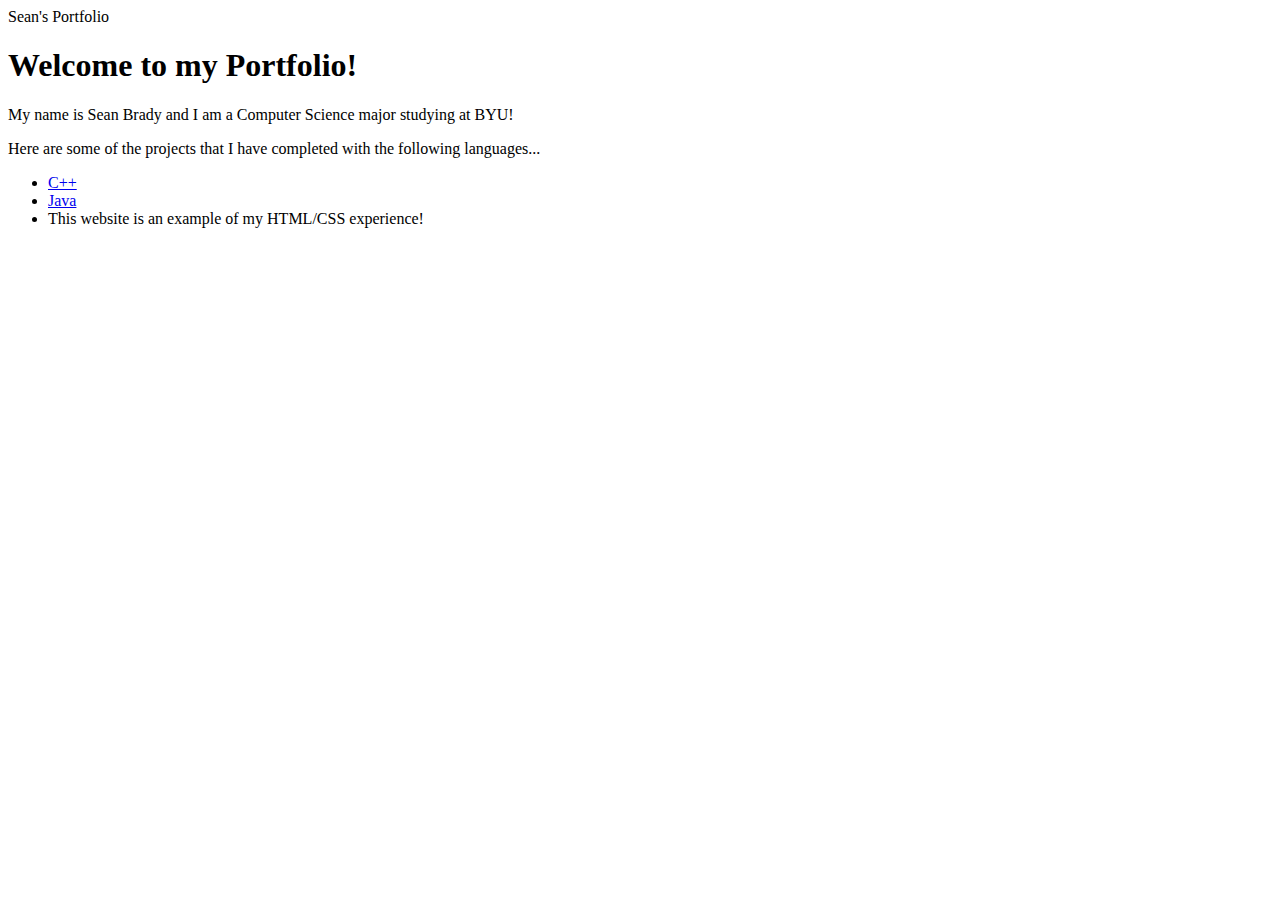
==== index.html @ 538cabbf "First commit" ====
<!DOCTYPE html>
<html>

<head>Sean's Portfolio</head>

<body>
    <h1>Welcome to my Portfolio!</h1>
    <p>My name is Sean Brady and I am a Computer Science major studying at BYU!</p>
    <p>Here are some of the projects that I have completed with the following languages...</p>
    <ul>
        <li><a href="c++.html">C++</a></li>
        <li><a href="java.html">Java</a></li>
        <li>This website is an example of my HTML/CSS experience!</li>
    </ul>
</body>

</html>
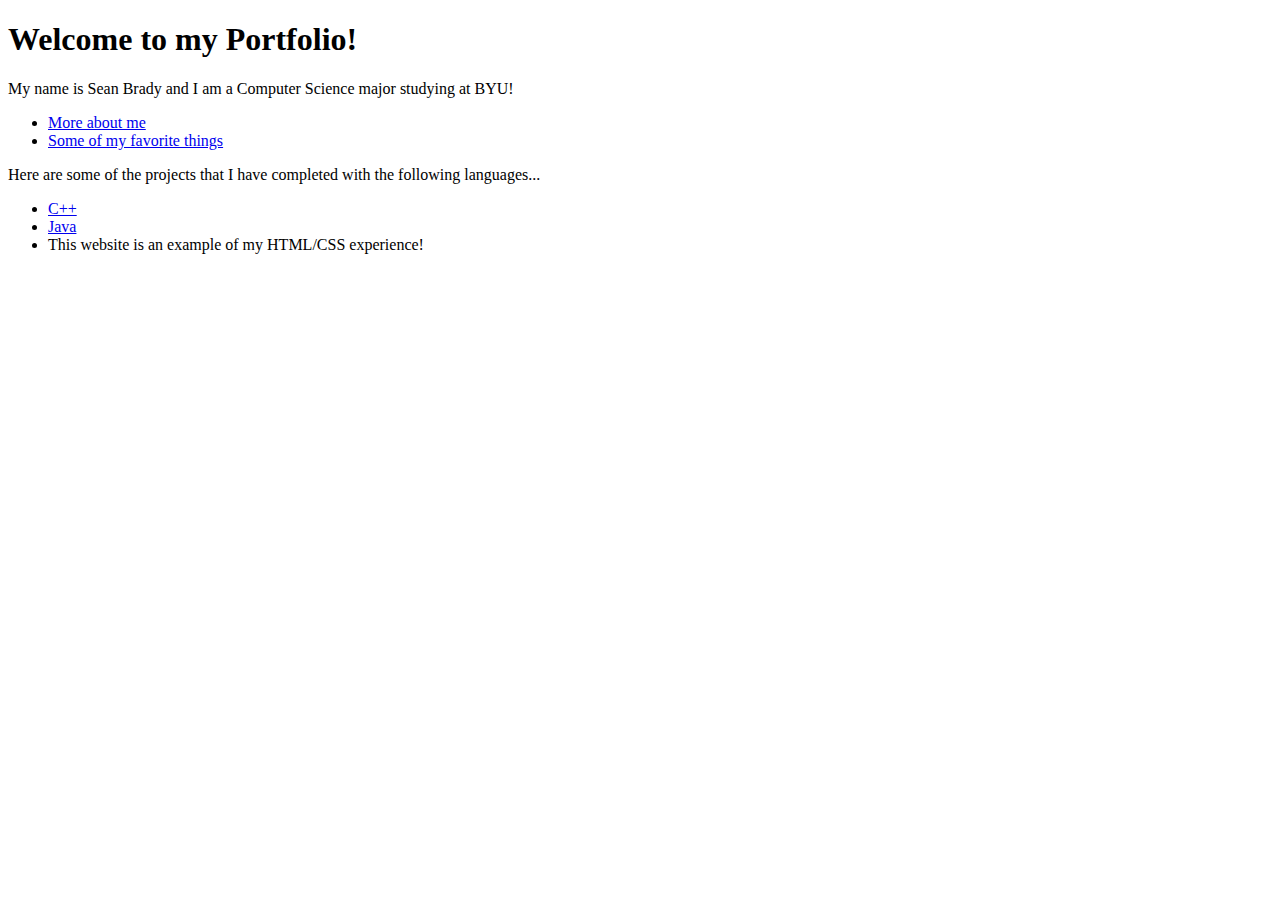
==== commit ac052b22: "webServer intigration" ====
--- a/index.html
+++ b/index.html
@@ -1,11 +1,17 @@
 <!DOCTYPE html>
 <html>
 
-<head>Sean's Portfolio</head>
+<head>
+    <title>Sean's Portfolio</title>
+</head>
 
 <body>
     <h1>Welcome to my Portfolio!</h1>
     <p>My name is Sean Brady and I am a Computer Science major studying at BYU!</p>
+    <ul>
+        <li><a href="aboutMe.html">More about me</a></li>
+        <li><a href="favorites.html">Some of my favorite things</a></li>
+    </ul>
     <p>Here are some of the projects that I have completed with the following languages...</p>
     <ul>
         <li><a href="c++.html">C++</a></li>
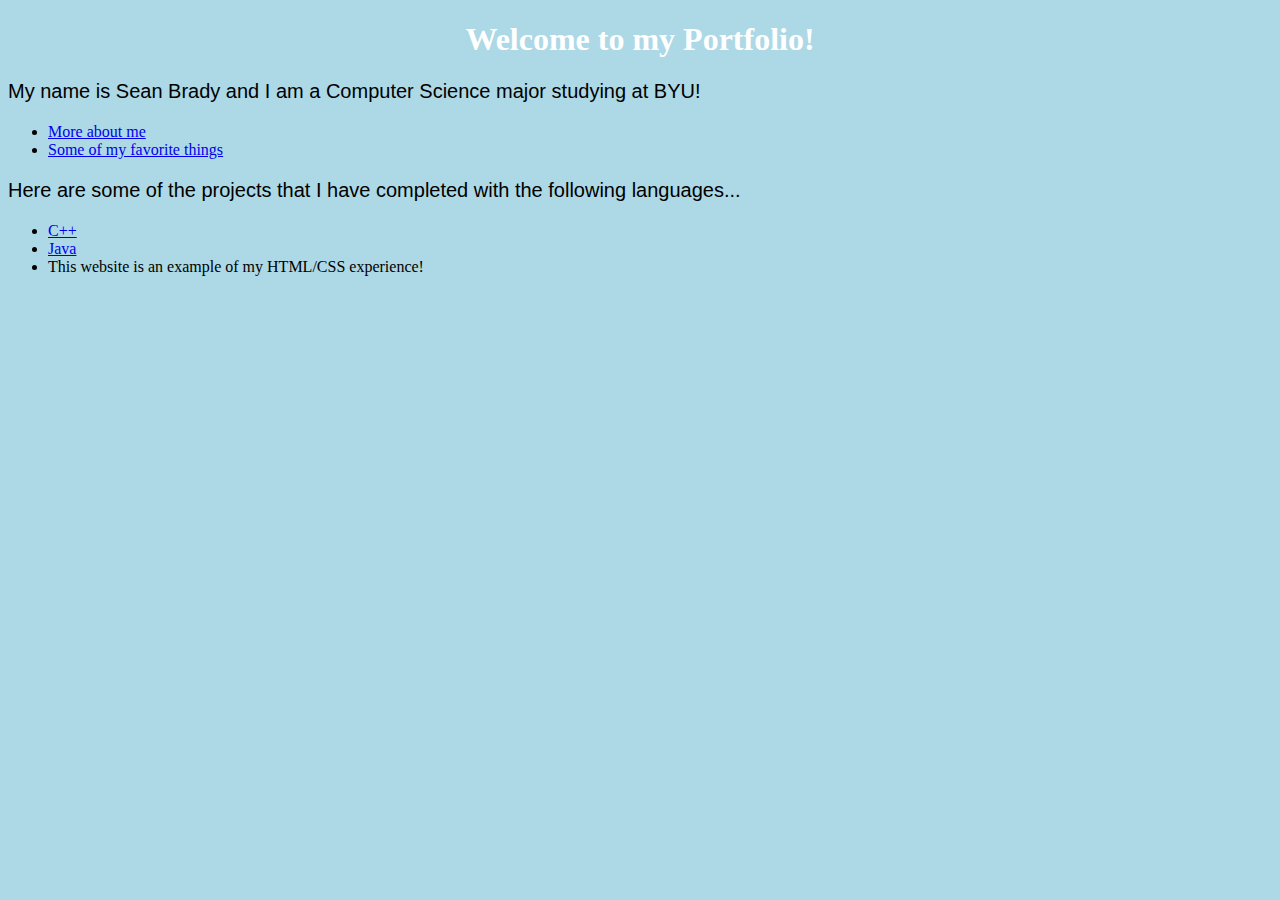
==== commit 1aba800d: "Initial Stylesheet introduction" ====
--- a/index.html
+++ b/index.html
@@ -2,6 +2,7 @@
 <html>
 
 <head>
+    <link rel="stylesheet" type="text/css" href="portfolio.css">
     <title>Sean's Portfolio</title>
 </head>
 
--- a/portfolio.css
+++ b/portfolio.css
@@ -0,0 +1,13 @@
+body {
+    background-color: lightblue;
+}
+
+h1 {
+    color: white;
+    text-align: center;
+}
+
+p {
+    font-family: Verdana, Geneva, Tahoma, sans-serif;
+    font-size: 20px;
+}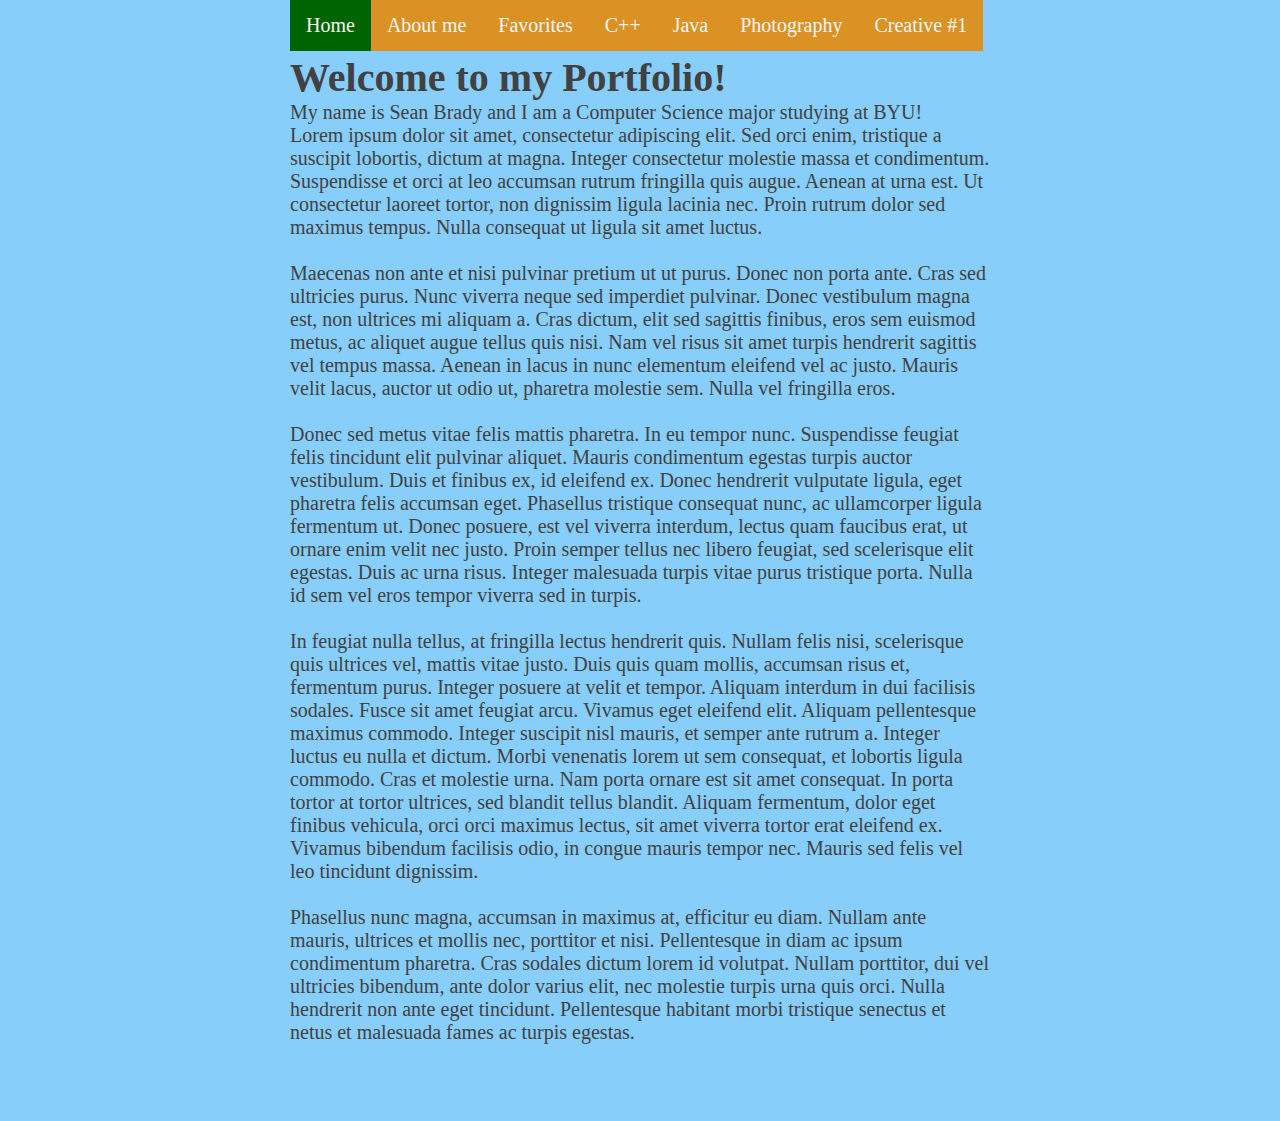
==== commit d07c9eda: "CSS Integration" ====
--- a/index.html
+++ b/index.html
@@ -2,23 +2,49 @@
 <html>
 
 <head>
-    <link rel="stylesheet" type="text/css" href="portfolio.css">
     <title>Sean's Portfolio</title>
+    <meta charset="UTF-8" />
+    <link rel="stylesheet" type="text/css" href="portfolio.css" />
 </head>
 
 <body>
+
+    <ul class="horizontal-nav-bar">
+        <li class="nav-bar"><a class="active" href="index.html ">Home</a></li>
+        <li class="nav-bar"><a href="aboutMe.html ">About me</a></li>
+        <li class="nav-bar"><a href="favorites.html ">Favorites</a></li>
+        <li class="nav-bar"><a href="c++.html ">C++</a></li>
+        <li class="nav-bar"><a href="java.html ">Java</a></li>
+        <li class="nav-bar"><a href="http://lab1.spatutastic.com ">Photography</a></li>
+        <li class="nav-bar"><a href="http://lab2.spatutastic.com ">Creative #1</a></li>
+    </ul>
+
+
     <h1>Welcome to my Portfolio!</h1>
+
     <p>My name is Sean Brady and I am a Computer Science major studying at BYU!</p>
-    <ul>
-        <li><a href="aboutMe.html">More about me</a></li>
-        <li><a href="favorites.html">Some of my favorite things</a></li>
-    </ul>
-    <p>Here are some of the projects that I have completed with the following languages...</p>
-    <ul>
-        <li><a href="c++.html">C++</a></li>
-        <li><a href="java.html">Java</a></li>
-        <li>This website is an example of my HTML/CSS experience!</li>
-    </ul>
+    <p></p>
+
+    <p>Lorem ipsum dolor sit amet, consectetur adipiscing elit. Sed orci enim, tristique a suscipit lobortis, dictum at magna. Integer consectetur molestie massa et condimentum. Suspendisse et orci at leo accumsan rutrum fringilla quis augue. Aenean at urna
+        est. Ut consectetur laoreet tortor, non dignissim ligula lacinia nec. Proin rutrum dolor sed maximus tempus. Nulla consequat ut ligula sit amet luctus.</p>
+    <br>
+
+    <p>Maecenas non ante et nisi pulvinar pretium ut ut purus. Donec non porta ante. Cras sed ultricies purus. Nunc viverra neque sed imperdiet pulvinar. Donec vestibulum magna est, non ultrices mi aliquam a. Cras dictum, elit sed sagittis finibus, eros
+        sem euismod metus, ac aliquet augue tellus quis nisi. Nam vel risus sit amet turpis hendrerit sagittis vel tempus massa. Aenean in lacus in nunc elementum eleifend vel ac justo. Mauris velit lacus, auctor ut odio ut, pharetra molestie sem. Nulla
+        vel fringilla eros.</p>
+    <br>
+    <p>Donec sed metus vitae felis mattis pharetra. In eu tempor nunc. Suspendisse feugiat felis tincidunt elit pulvinar aliquet. Mauris condimentum egestas turpis auctor vestibulum. Duis et finibus ex, id eleifend ex. Donec hendrerit vulputate ligula, eget
+        pharetra felis accumsan eget. Phasellus tristique consequat nunc, ac ullamcorper ligula fermentum ut. Donec posuere, est vel viverra interdum, lectus quam faucibus erat, ut ornare enim velit nec justo. Proin semper tellus nec libero feugiat, sed
+        scelerisque elit egestas. Duis ac urna risus. Integer malesuada turpis vitae purus tristique porta. Nulla id sem vel eros tempor viverra sed in turpis.</p>
+    <br>
+    <p>In feugiat nulla tellus, at fringilla lectus hendrerit quis. Nullam felis nisi, scelerisque quis ultrices vel, mattis vitae justo. Duis quis quam mollis, accumsan risus et, fermentum purus. Integer posuere at velit et tempor. Aliquam interdum in dui
+        facilisis sodales. Fusce sit amet feugiat arcu. Vivamus eget eleifend elit. Aliquam pellentesque maximus commodo. Integer suscipit nisl mauris, et semper ante rutrum a. Integer luctus eu nulla et dictum. Morbi venenatis lorem ut sem consequat,
+        et lobortis ligula commodo. Cras et molestie urna. Nam porta ornare est sit amet consequat. In porta tortor at tortor ultrices, sed blandit tellus blandit. Aliquam fermentum, dolor eget finibus vehicula, orci orci maximus lectus, sit amet viverra
+        tortor erat eleifend ex. Vivamus bibendum facilisis odio, in congue mauris tempor nec. Mauris sed felis vel leo tincidunt dignissim.</p>
+    <br>
+    <p>Phasellus nunc magna, accumsan in maximus at, efficitur eu diam. Nullam ante mauris, ultrices et mollis nec, porttitor et nisi. Pellentesque in diam ac ipsum condimentum pharetra. Cras sodales dictum lorem id volutpat. Nullam porttitor, dui vel ultricies
+        bibendum, ante dolor varius elit, nec molestie turpis urna quis orci. Nulla hendrerit non ante eget tincidunt. Pellentesque habitant morbi tristique senectus et netus et malesuada fames ac turpis egestas.</p>
+    <br>
 </body>
 
 </html>--- a/portfolio.css
+++ b/portfolio.css
@@ -1,13 +1,48 @@
-body {
-    background-color: lightblue;
-}
-
-h1 {
-    color: white;
-    text-align: center;
-}
-
-p {
-    font-family: Verdana, Geneva, Tahoma, sans-serif;
-    font-size: 20px;
-}+    * {
+        margin: 0;
+        padding: 0;
+        box-sizing: border-box;
+    }
+    
+    body {
+        background-color: lightskyblue;
+        font-size: 20px;
+        color: #414141;
+        width: 700px;
+        margin: 2.7em auto;
+    }
+    
+    .horizontal-nav-bar {
+        position: fixed;
+        top: 0;
+        list-style-type: none;
+        margin: 0;
+        padding: 0;
+        overflow: hidden;
+        background-color: rgb(219, 146, 36);
+    }
+    
+    .nav-bar {
+        float: left;
+    }
+    
+    li a {
+        display: block;
+        color: whitesmoke;
+        text-align: center;
+        padding: 14px 16px;
+        text-decoration: none;
+    }
+    
+    li a:active {
+        background-color: red;
+    }
+    
+    li a:hover {
+        background-color: #363656;
+        color: whitesmoke;
+    }
+    
+    .active {
+        background-color: darkgreen;
+    }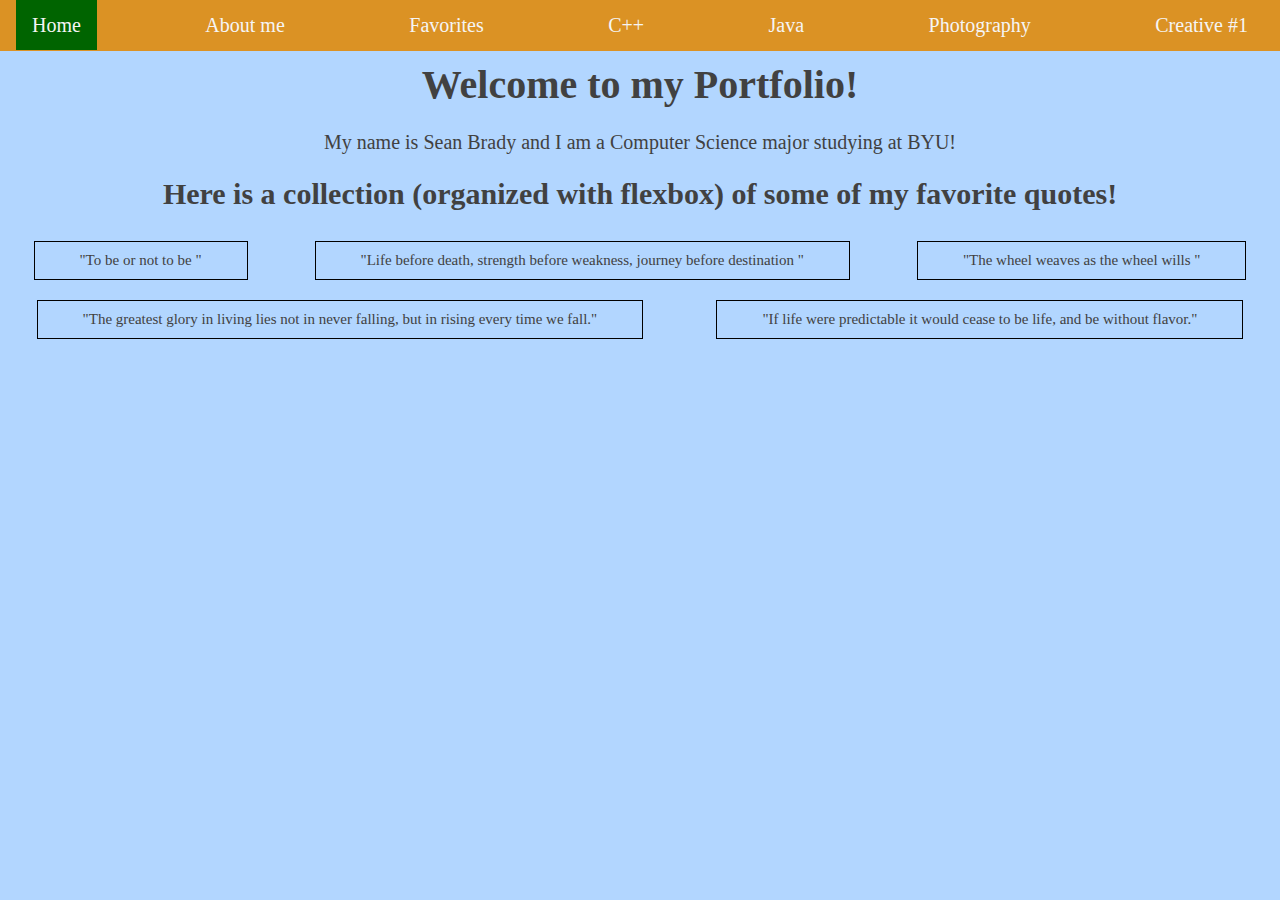
==== commit d3d4bcc0: "flexbox integration, basic photography bones" ====
--- a/index.html
+++ b/index.html
@@ -4,47 +4,64 @@
 <head>
     <title>Sean's Portfolio</title>
     <meta charset="UTF-8" />
+    <meta name='viewport' content='width=device-width, initial-scale=1.0, maximum-scale=1.0' />
     <link rel="stylesheet" type="text/css" href="portfolio.css" />
 </head>
 
+
 <body>
+    <dif class="menu-container">
+        <dif class="menu">
+            <dif class="menu-item">
+                <a class="active" href="index.html ">Home</a>
+            </dif>
+            <dif class="menu-item">
+                <a href="aboutMe.html ">About me</a>
+            </dif>
+            <dif class="menu-item">
+                <a href="favorites.html ">Favorites</a>
+            </dif>
+            <dif class="menu-item">
+                <a href="c++.html ">C++</a>
 
-    <ul class="horizontal-nav-bar">
-        <li class="nav-bar"><a class="active" href="index.html ">Home</a></li>
-        <li class="nav-bar"><a href="aboutMe.html ">About me</a></li>
-        <li class="nav-bar"><a href="favorites.html ">Favorites</a></li>
-        <li class="nav-bar"><a href="c++.html ">C++</a></li>
-        <li class="nav-bar"><a href="java.html ">Java</a></li>
-        <li class="nav-bar"><a href="http://lab1.spatutastic.com ">Photography</a></li>
-        <li class="nav-bar"><a href="http://lab2.spatutastic.com ">Creative #1</a></li>
-    </ul>
+            </dif>
+            <dif class="menu-item">
+                <a href="java.html ">Java</a>
+            </dif>
+            <dif class="menu-item">
+                <a href="http://lab1.spatutastic.com ">Photography</a>
+            </dif>
+            <dif class="menu-item">
+                <a href="http://lab2.spatutastic.com ">Creative #1</a>
+            </dif>
+        </dif>
+    </dif>
 
+    <dif class="content">
+        <h1>Welcome to my Portfolio!</h1>
+        <br>
+        <p>My name is Sean Brady and I am a Computer Science major studying at BYU!</p>
+        <br>
+        <h2>Here is a collection (organized with flexbox) of some of my favorite quotes!</h2>
 
-    <h1>Welcome to my Portfolio!</h1>
+        <dif class="float-practice">
 
-    <p>My name is Sean Brady and I am a Computer Science major studying at BYU!</p>
-    <p></p>
-
-    <p>Lorem ipsum dolor sit amet, consectetur adipiscing elit. Sed orci enim, tristique a suscipit lobortis, dictum at magna. Integer consectetur molestie massa et condimentum. Suspendisse et orci at leo accumsan rutrum fringilla quis augue. Aenean at urna
-        est. Ut consectetur laoreet tortor, non dignissim ligula lacinia nec. Proin rutrum dolor sed maximus tempus. Nulla consequat ut ligula sit amet luctus.</p>
-    <br>
-
-    <p>Maecenas non ante et nisi pulvinar pretium ut ut purus. Donec non porta ante. Cras sed ultricies purus. Nunc viverra neque sed imperdiet pulvinar. Donec vestibulum magna est, non ultrices mi aliquam a. Cras dictum, elit sed sagittis finibus, eros
-        sem euismod metus, ac aliquet augue tellus quis nisi. Nam vel risus sit amet turpis hendrerit sagittis vel tempus massa. Aenean in lacus in nunc elementum eleifend vel ac justo. Mauris velit lacus, auctor ut odio ut, pharetra molestie sem. Nulla
-        vel fringilla eros.</p>
-    <br>
-    <p>Donec sed metus vitae felis mattis pharetra. In eu tempor nunc. Suspendisse feugiat felis tincidunt elit pulvinar aliquet. Mauris condimentum egestas turpis auctor vestibulum. Duis et finibus ex, id eleifend ex. Donec hendrerit vulputate ligula, eget
-        pharetra felis accumsan eget. Phasellus tristique consequat nunc, ac ullamcorper ligula fermentum ut. Donec posuere, est vel viverra interdum, lectus quam faucibus erat, ut ornare enim velit nec justo. Proin semper tellus nec libero feugiat, sed
-        scelerisque elit egestas. Duis ac urna risus. Integer malesuada turpis vitae purus tristique porta. Nulla id sem vel eros tempor viverra sed in turpis.</p>
-    <br>
-    <p>In feugiat nulla tellus, at fringilla lectus hendrerit quis. Nullam felis nisi, scelerisque quis ultrices vel, mattis vitae justo. Duis quis quam mollis, accumsan risus et, fermentum purus. Integer posuere at velit et tempor. Aliquam interdum in dui
-        facilisis sodales. Fusce sit amet feugiat arcu. Vivamus eget eleifend elit. Aliquam pellentesque maximus commodo. Integer suscipit nisl mauris, et semper ante rutrum a. Integer luctus eu nulla et dictum. Morbi venenatis lorem ut sem consequat,
-        et lobortis ligula commodo. Cras et molestie urna. Nam porta ornare est sit amet consequat. In porta tortor at tortor ultrices, sed blandit tellus blandit. Aliquam fermentum, dolor eget finibus vehicula, orci orci maximus lectus, sit amet viverra
-        tortor erat eleifend ex. Vivamus bibendum facilisis odio, in congue mauris tempor nec. Mauris sed felis vel leo tincidunt dignissim.</p>
-    <br>
-    <p>Phasellus nunc magna, accumsan in maximus at, efficitur eu diam. Nullam ante mauris, ultrices et mollis nec, porttitor et nisi. Pellentesque in diam ac ipsum condimentum pharetra. Cras sodales dictum lorem id volutpat. Nullam porttitor, dui vel ultricies
-        bibendum, ante dolor varius elit, nec molestie turpis urna quis orci. Nulla hendrerit non ante eget tincidunt. Pellentesque habitant morbi tristique senectus et netus et malesuada fames ac turpis egestas.</p>
-    <br>
+            <dif class="quotes">
+                <p>"To be or not to be "</p>
+            </dif>
+            <dif class="quotes">
+                <p>"Life before death, strength before weakness, journey before destination "
+                </p>
+            </dif>
+            <dif class="quotes">
+                <p>"The wheel weaves as the wheel wills "</p>
+            </dif>
+            <dif class="quotes">
+                <p>"The greatest glory in living lies not in never falling, but in rising every time we fall." </p>
+            </dif>
+            <dif class="quotes">
+                <p>"If life were predictable it would cease to be life, and be without flavor."</p>
+            </dif>
 </body>
 
 </html>--- a/portfolio.css
+++ b/portfolio.css
@@ -8,41 +8,105 @@
         background-color: lightskyblue;
         font-size: 20px;
         color: #414141;
-        width: 700px;
-        margin: 2.7em auto;
     }
     
-    .horizontal-nav-bar {
-        position: fixed;
-        top: 0;
-        list-style-type: none;
-        margin: 0;
-        padding: 0;
-        overflow: hidden;
+    .menu-container {
+        display: flex;
         background-color: rgb(219, 146, 36);
     }
     
-    .nav-bar {
-        float: left;
+    .menu {
+        flex-direction: row;
+        width: 100%;
+        list-style-type: none;
+        display: flex;
+        justify-content: space-between;
+        padding: 14px 16px;
     }
     
-    li a {
-        display: block;
+    .menu-item a {
+        padding: 14px 16px;
         color: whitesmoke;
         text-align: center;
-        padding: 14px 16px;
         text-decoration: none;
     }
     
-    li a:active {
+    .menu-item a:active {
         background-color: red;
     }
     
-    li a:hover {
+    .menu-item a:hover {
         background-color: #363656;
         color: whitesmoke;
     }
     
     .active {
         background-color: darkgreen;
+    }
+    
+    .about-me {
+        display: block;
+        float: left;
+        border: 2px solid blue;
+        padding: 100% 100px;
+    }
+    
+    .content {
+        display: block;
+        text-align: center;
+        padding-top: 10px;
+        overflow: hidden;
+    }
+    
+    .float-practice {
+        display: flex;
+        justify-content: space-around;
+        flex-wrap: wrap;
+        margin-top: 20px;
+    }
+    
+    .quotes {
+        font-size: 15px;
+        display: flex;
+        border: 1px solid black;
+        padding: 10px 45px;
+        margin: 10px;
+        width: max-content;
+    }
+    
+    @media only screen and (max-width: 400px) {
+        body {
+            background-color: #F09A9D;
+            /* Red */
+        }
+        .menu {
+            flex-wrap: wrap;
+        }
+        .menu-item a {
+            float: left;
+            border-bottom: 2px solid white;
+        }
+    }
+    /* Tablet Styles */
+    
+    @media only screen and (min-width: 401px) and (max-width: 720px) {
+        body {
+            background-color: #F5CF8E;
+            /* Yellow */
+        }
+        .menu {
+            flex-wrap: wrap;
+        }
+        .menu-item a {
+            float: left;
+            border-bottom: 2px solid white;
+        }
+    }
+    /* Desktop Styles */
+    
+    @media only screen and (min-width: 721px) {
+        body {
+            background-color: #B2D6FF;
+            /* Blue */
+        }
     }